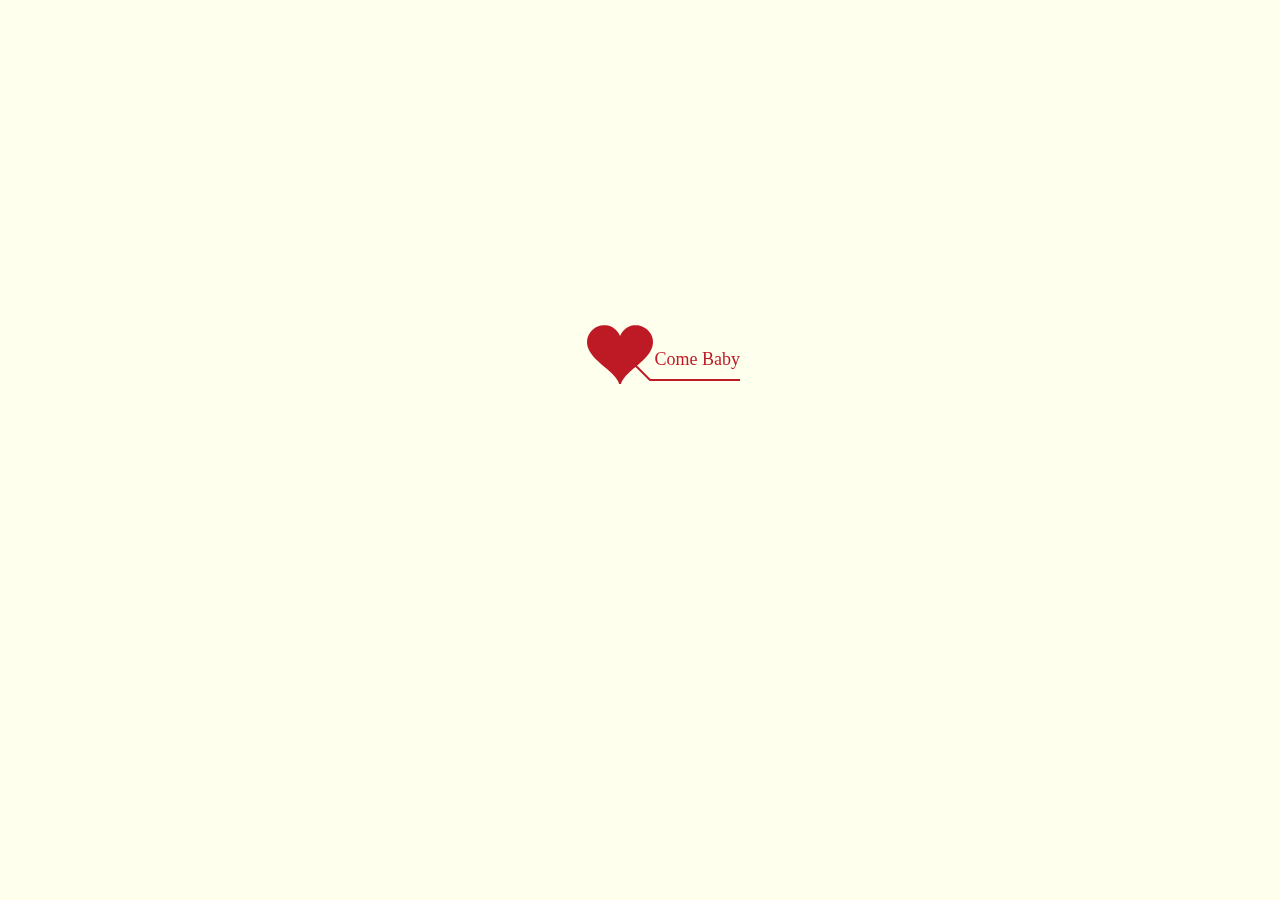
==== index.html @ 3fd3c644 "add timepassby" ====
﻿<!DOCTYPE html PUBLIC "-//W3C//DTD XHTML 1.0 Strict//EN" "http://www.w3.org/TR/xhtml1/DTD/xhtml1-strict.dtd">
<html xml:lang="en" xmlns="http://www.w3.org/1999/xhtml"><head><meta http-equiv="Content-Type" content="text/html; charset=UTF-8">
		<title>给你的一封信</title>	    
        <link type="text/css" rel="stylesheet" href="./file/default.css">
		<script type="text/javascript" src="./file/jquery.min.js"></script>
		<script type="text/javascript" src="./file/jscex.min.js"></script>
		<script type="text/javascript" src="./file/jscex-parser.js"></script>
		<script type="text/javascript" src="./file/jscex-jit.js"></script>
		<script type="text/javascript" src="./file/jscex-builderbase.min.js"></script>
		<script type="text/javascript" src="./file/jscex-async.min.js"></script>
		<script type="text/javascript" src="./file/jscex-async-powerpack.min.js"></script>
		<script type="text/javascript" src="./file/functions.js" charset="utf-8"></script>
		<script type="text/javascript" src="./file/love.js" charset="utf-8"></script>
	    <style type="text/css">
        </style>
</head>
    <body>
        <div id="main">
            <div id="error">本页面采用HTML5编辑，目前您的浏览器无法显示，请换成谷歌(<a href="http://www.google.cn/chrome/intl/zh-CN/landing_chrome.html?hl=zh-CN&brand=CHMI">Chrome</a>)或者火狐(<a href="http://firefox.com.cn/download/">Firefox</a>)浏览器，或者其他游览器的最新版本。</div>
            <audio autoplay="autoplay" height="100" width="100">
                    <source src="renxi.mp3" type="audio/mp3" />
                    <embed height="100" width="100" src="renxi.mp3" />
            </audio>
            <div id="wrap">
                <div id="text">
                    <div id="code"> <font color="#FF0000"> <span class="say">亲爱的宝宝，我爱你</span><br>
                      <span class="say"> 我知道我不会甜言蜜语，</span><br>
                      <span class="say"> 但是我会用行动证明一切</span><br>
                      <span class="say">你说我啰嗦，</span><br>             
                          <span class="say"> 有些东西因为越在乎所以越怕失去</span><br>
                      <span class="say">因为我太爱你了，所以我害怕失去你</span><br>
                      <span class="say">因为我太爱你了，所以我对你总啰嗦</span><br>
                      <span class="say">希望可以执子之手，与子偕老</span><br>
                      <span class="say">如果上天让我许三个愿望，</span><br>
                              <span class="say">第一个是今生今世和你在一起， </span><br>
                           <span class="say"> 第二个是再生再世和你在一起，</span><br>
                           <span class="say">第三个是永生永世和你不分离 </span><br>
                      <span class="say"><span class="space"></span> -- 爱你的老公</span> </font>
                          <br />
                          <br />
                      </p>
                    </div>
                  </div>
                <div id="clock-box">
                    <span class="STYLE1"></span><font color="#33CC00">亲爱的，我喜欢你</font>
<span class="STYLE1">已经是……</span>
                  <div id="clock"></div>
              </div>
                <canvas id="canvas" width="1100" height="680"></canvas>
            </div>
            
        </div>
    
    <script>
    </script>

    <script>
    (function(){
        var canvas = $('#canvas');
		
        if (!canvas[0].getContext) {
            $("#error").show();
            return false;        }

        var width = canvas.width();
        var height = canvas.height();        
        canvas.attr("width", width);
        canvas.attr("height", height);
        var opts = {
            seed: {
                x: width / 2 - 20,
                color: "rgb(190, 26, 37)",
                scale: 2
            },
            branch: [
                [535, 680, 570, 250, 500, 200, 30, 100, [
                    [540, 500, 455, 417, 340, 400, 13, 100, [
                        [450, 435, 434, 430, 394, 395, 2, 40]
                    ]],
                    [550, 445, 600, 356, 680, 345, 12, 100, [
                        [578, 400, 648, 409, 661, 426, 3, 80]
                    ]],
                    [539, 281, 537, 248, 534, 217, 3, 40],
                    [546, 397, 413, 247, 328, 244, 9, 80, [
                        [427, 286, 383, 253, 371, 205, 2, 40],
                        [498, 345, 435, 315, 395, 330, 4, 60]
                    ]],
                    [546, 357, 608, 252, 678, 221, 6, 100, [
                        [590, 293, 646, 277, 648, 271, 2, 80]
                    ]]
                ]] 
            ],
            bloom: {
                num: 700,
                width: 1080,
                height: 650,
            },
            footer: {
                width: 1200,
                height: 5,
                speed: 10,
            }
        }

        var tree = new Tree(canvas[0], width, height, opts);
        var seed = tree.seed;
        var foot = tree.footer;
        var hold = 1;

        canvas.click(function(e) {
            var offset = canvas.offset(), x, y;
            x = e.pageX - offset.left;
            y = e.pageY - offset.top;
            if (seed.hover(x, y)) {
                hold = 0; 
                canvas.unbind("click");
                canvas.unbind("mousemove");
                canvas.removeClass('hand');
            }
        }).mousemove(function(e){
            var offset = canvas.offset(), x, y;
            x = e.pageX - offset.left;
            y = e.pageY - offset.top;
            canvas.toggleClass('hand', seed.hover(x, y));
        });

        var seedAnimate = eval(Jscex.compile("async", function () {
            seed.draw();
            while (hold) {
                $await(Jscex.Async.sleep(10));
            }
            while (seed.canScale()) {
                seed.scale(0.95);
                $await(Jscex.Async.sleep(10));
            }
            while (seed.canMove()) {
                seed.move(0, 2);
                foot.draw();
                $await(Jscex.Async.sleep(10));
            }
        }));

        var growAnimate = eval(Jscex.compile("async", function () {
            do {
    	        tree.grow();
                $await(Jscex.Async.sleep(10));
            } while (tree.canGrow());
        }));

        var flowAnimate = eval(Jscex.compile("async", function () {
            do {
    	        tree.flower(2);
                $await(Jscex.Async.sleep(10));
            } while (tree.canFlower());
        }));

        var moveAnimate = eval(Jscex.compile("async", function () {
            tree.snapshot("p1", 240, 0, 610, 680);
            while (tree.move("p1", 500, 0)) {
                foot.draw();
                $await(Jscex.Async.sleep(10));
            }
            foot.draw();
            tree.snapshot("p2", 500, 0, 610, 680);

            // 会有闪烁不得意这样做, (＞﹏＜)
            canvas.parent().css("background", "url(" + tree.toDataURL('image/png') + ")");
            canvas.css("background", "#ffe");
            $await(Jscex.Async.sleep(300));
            canvas.css("background", "none");
        }));

        var jumpAnimate = eval(Jscex.compile("async", function () {
            var ctx = tree.ctx;
            while (true) {
                tree.ctx.clearRect(0, 0, width, height);
                tree.jump();
                foot.draw();
                $await(Jscex.Async.sleep(25));
            }
        }));

        var textAnimate = eval(Jscex.compile("async", function () {
		    var together = new Date();
		    together.setFullYear(2010,1 , 15); 			//时间年月日
		    together.setHours(16);						//小时	
		    together.setMinutes(53);					//分钟
		    together.setSeconds(0);					//秒前一位
		    together.setMilliseconds(2);				//秒第二位

		    $("#code").show().typewriter();
            $("#clock-box").fadeIn(500);
            while (true) {
                timeElapse(together);
                $await(Jscex.Async.sleep(1000));
            }
        }));

        var runAsync = eval(Jscex.compile("async", function () {
            $await(seedAnimate());
            $await(growAnimate());
            $await(flowAnimate());
            $await(moveAnimate());

            textAnimate().start();

            $await(jumpAnimate());
        }));

        runAsync().start();
    })();
    </script></body></html>
---- file/default.css ----
body{margin:0;padding:0;background:#ffe;font-size:14px;font-family:'微软雅黑','宋体',sans-serif;color:#231F20;overflow:auto}
a {color:#000;font-size:14px;}
#main{width:100%;}
#wrap{position:relative;margin:0 auto;width:1100px;height:680px;margin-top:10px;}
#text{width:272px;
height:560px;
left:188px;
top:80px;position:absolute;
}
#code{display:none;font-size:16px;}
#clock-box {position:absolute;left:60px;top:550px;font-size:28px;display:none;}
#clock-box a {font-size:28px;text-decoration:none;}
#clock{margin-left:48px;}
#clock .digit {font-size:64px;}
#canvas{margin:0 auto;width:1100px;height:680px;}
#error{margin:0 auto;text-align:center;margin-top:60px;display:none;}
.hand{cursor:pointer;}
.say{margin-left:5px;}
.space{margin-right:150px;}
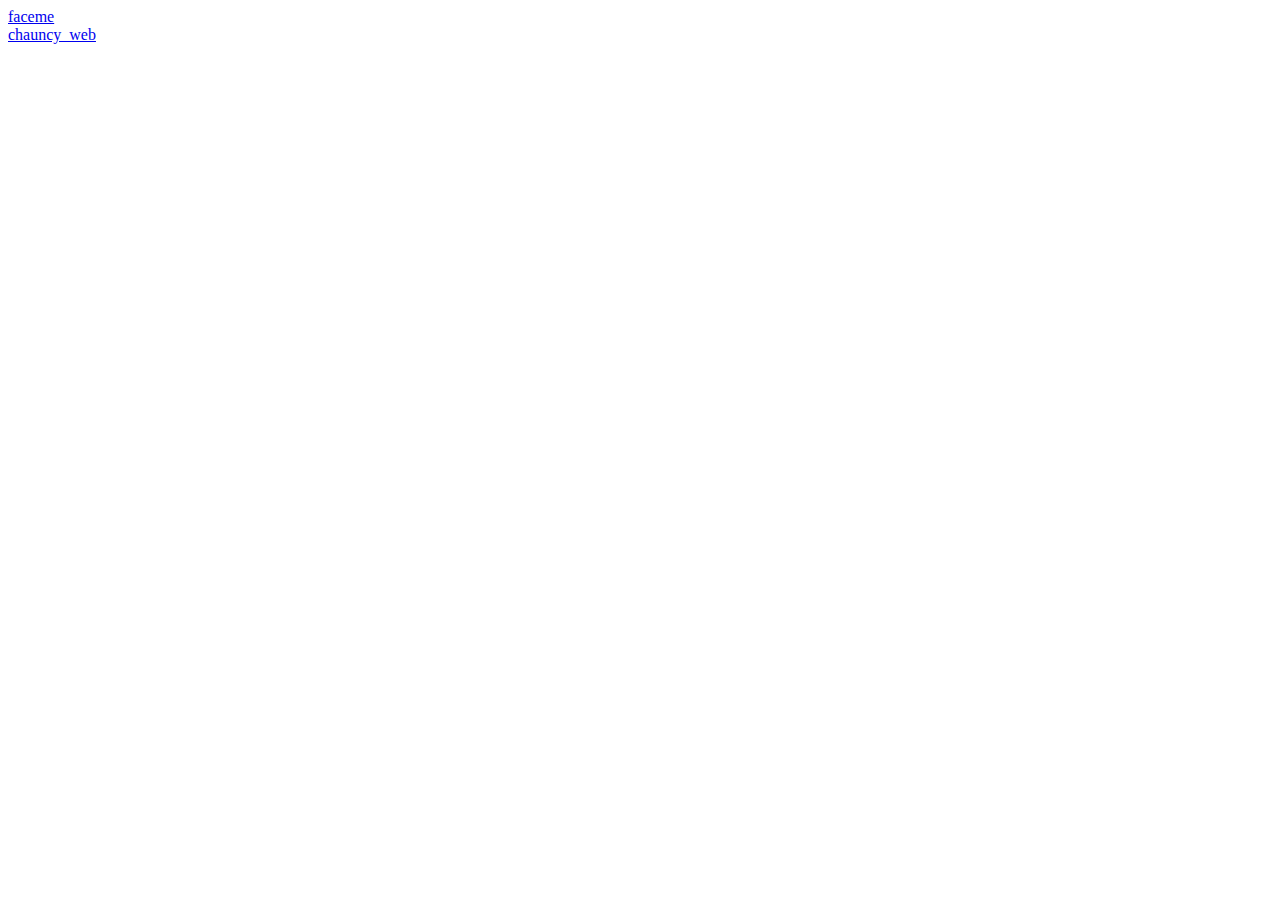
==== commit 88d29283: "Create index.html" ====
--- a/index.html
+++ b/index.html
@@ -1,212 +1,14 @@
-﻿<!DOCTYPE html PUBLIC "-//W3C//DTD XHTML 1.0 Strict//EN" "http://www.w3.org/TR/xhtml1/DTD/xhtml1-strict.dtd">
-<html xml:lang="en" xmlns="http://www.w3.org/1999/xhtml"><head><meta http-equiv="Content-Type" content="text/html; charset=UTF-8">
-		<title>给你的一封信</title>	    
-        <link type="text/css" rel="stylesheet" href="./file/default.css">
-		<script type="text/javascript" src="./file/jquery.min.js"></script>
-		<script type="text/javascript" src="./file/jscex.min.js"></script>
-		<script type="text/javascript" src="./file/jscex-parser.js"></script>
-		<script type="text/javascript" src="./file/jscex-jit.js"></script>
-		<script type="text/javascript" src="./file/jscex-builderbase.min.js"></script>
-		<script type="text/javascript" src="./file/jscex-async.min.js"></script>
-		<script type="text/javascript" src="./file/jscex-async-powerpack.min.js"></script>
-		<script type="text/javascript" src="./file/functions.js" charset="utf-8"></script>
-		<script type="text/javascript" src="./file/love.js" charset="utf-8"></script>
-	    <style type="text/css">
-        </style>
+<!DOCTYPE html>
+<html lang="en">
+<head>
+    <meta charset="UTF-8">
+    <meta http-equiv="X-UA-Compatible" content="IE=edge">
+    <meta name="viewport" content="width=device-width, initial-scale=1.0">
+    <title>Document</title>
 </head>
-    <body>
-        <div id="main">
-            <div id="error">本页面采用HTML5编辑，目前您的浏览器无法显示，请换成谷歌(<a href="http://www.google.cn/chrome/intl/zh-CN/landing_chrome.html?hl=zh-CN&brand=CHMI">Chrome</a>)或者火狐(<a href="http://firefox.com.cn/download/">Firefox</a>)浏览器，或者其他游览器的最新版本。</div>
-            <audio autoplay="autoplay" height="100" width="100">
-                    <source src="renxi.mp3" type="audio/mp3" />
-                    <embed height="100" width="100" src="renxi.mp3" />
-            </audio>
-            <div id="wrap">
-                <div id="text">
-                    <div id="code"> <font color="#FF0000"> <span class="say">亲爱的宝宝，我爱你</span><br>
-                      <span class="say"> 我知道我不会甜言蜜语，</span><br>
-                      <span class="say"> 但是我会用行动证明一切</span><br>
-                      <span class="say">你说我啰嗦，</span><br>             
-                          <span class="say"> 有些东西因为越在乎所以越怕失去</span><br>
-                      <span class="say">因为我太爱你了，所以我害怕失去你</span><br>
-                      <span class="say">因为我太爱你了，所以我对你总啰嗦</span><br>
-                      <span class="say">希望可以执子之手，与子偕老</span><br>
-                      <span class="say">如果上天让我许三个愿望，</span><br>
-                              <span class="say">第一个是今生今世和你在一起， </span><br>
-                           <span class="say"> 第二个是再生再世和你在一起，</span><br>
-                           <span class="say">第三个是永生永世和你不分离 </span><br>
-                      <span class="say"><span class="space"></span> -- 爱你的老公</span> </font>
-                          <br />
-                          <br />
-                      </p>
-                    </div>
-                  </div>
-                <div id="clock-box">
-                    <span class="STYLE1"></span><font color="#33CC00">亲爱的，我喜欢你</font>
-<span class="STYLE1">已经是……</span>
-                  <div id="clock"></div>
-              </div>
-                <canvas id="canvas" width="1100" height="680"></canvas>
-            </div>
-            
-        </div>
-    
-    <script>
-    </script>
-
-    <script>
-    (function(){
-        var canvas = $('#canvas');
-		
-        if (!canvas[0].getContext) {
-            $("#error").show();
-            return false;        }
-
-        var width = canvas.width();
-        var height = canvas.height();        
-        canvas.attr("width", width);
-        canvas.attr("height", height);
-        var opts = {
-            seed: {
-                x: width / 2 - 20,
-                color: "rgb(190, 26, 37)",
-                scale: 2
-            },
-            branch: [
-                [535, 680, 570, 250, 500, 200, 30, 100, [
-                    [540, 500, 455, 417, 340, 400, 13, 100, [
-                        [450, 435, 434, 430, 394, 395, 2, 40]
-                    ]],
-                    [550, 445, 600, 356, 680, 345, 12, 100, [
-                        [578, 400, 648, 409, 661, 426, 3, 80]
-                    ]],
-                    [539, 281, 537, 248, 534, 217, 3, 40],
-                    [546, 397, 413, 247, 328, 244, 9, 80, [
-                        [427, 286, 383, 253, 371, 205, 2, 40],
-                        [498, 345, 435, 315, 395, 330, 4, 60]
-                    ]],
-                    [546, 357, 608, 252, 678, 221, 6, 100, [
-                        [590, 293, 646, 277, 648, 271, 2, 80]
-                    ]]
-                ]] 
-            ],
-            bloom: {
-                num: 700,
-                width: 1080,
-                height: 650,
-            },
-            footer: {
-                width: 1200,
-                height: 5,
-                speed: 10,
-            }
-        }
-
-        var tree = new Tree(canvas[0], width, height, opts);
-        var seed = tree.seed;
-        var foot = tree.footer;
-        var hold = 1;
-
-        canvas.click(function(e) {
-            var offset = canvas.offset(), x, y;
-            x = e.pageX - offset.left;
-            y = e.pageY - offset.top;
-            if (seed.hover(x, y)) {
-                hold = 0; 
-                canvas.unbind("click");
-                canvas.unbind("mousemove");
-                canvas.removeClass('hand');
-            }
-        }).mousemove(function(e){
-            var offset = canvas.offset(), x, y;
-            x = e.pageX - offset.left;
-            y = e.pageY - offset.top;
-            canvas.toggleClass('hand', seed.hover(x, y));
-        });
-
-        var seedAnimate = eval(Jscex.compile("async", function () {
-            seed.draw();
-            while (hold) {
-                $await(Jscex.Async.sleep(10));
-            }
-            while (seed.canScale()) {
-                seed.scale(0.95);
-                $await(Jscex.Async.sleep(10));
-            }
-            while (seed.canMove()) {
-                seed.move(0, 2);
-                foot.draw();
-                $await(Jscex.Async.sleep(10));
-            }
-        }));
-
-        var growAnimate = eval(Jscex.compile("async", function () {
-            do {
-    	        tree.grow();
-                $await(Jscex.Async.sleep(10));
-            } while (tree.canGrow());
-        }));
-
-        var flowAnimate = eval(Jscex.compile("async", function () {
-            do {
-    	        tree.flower(2);
-                $await(Jscex.Async.sleep(10));
-            } while (tree.canFlower());
-        }));
-
-        var moveAnimate = eval(Jscex.compile("async", function () {
-            tree.snapshot("p1", 240, 0, 610, 680);
-            while (tree.move("p1", 500, 0)) {
-                foot.draw();
-                $await(Jscex.Async.sleep(10));
-            }
-            foot.draw();
-            tree.snapshot("p2", 500, 0, 610, 680);
-
-            // 会有闪烁不得意这样做, (＞﹏＜)
-            canvas.parent().css("background", "url(" + tree.toDataURL('image/png') + ")");
-            canvas.css("background", "#ffe");
-            $await(Jscex.Async.sleep(300));
-            canvas.css("background", "none");
-        }));
-
-        var jumpAnimate = eval(Jscex.compile("async", function () {
-            var ctx = tree.ctx;
-            while (true) {
-                tree.ctx.clearRect(0, 0, width, height);
-                tree.jump();
-                foot.draw();
-                $await(Jscex.Async.sleep(25));
-            }
-        }));
-
-        var textAnimate = eval(Jscex.compile("async", function () {
-		    var together = new Date();
-		    together.setFullYear(2010,1 , 15); 			//时间年月日
-		    together.setHours(16);						//小时	
-		    together.setMinutes(53);					//分钟
-		    together.setSeconds(0);					//秒前一位
-		    together.setMilliseconds(2);				//秒第二位
-
-		    $("#code").show().typewriter();
-            $("#clock-box").fadeIn(500);
-            while (true) {
-                timeElapse(together);
-                $await(Jscex.Async.sleep(1000));
-            }
-        }));
-
-        var runAsync = eval(Jscex.compile("async", function () {
-            $await(seedAnimate());
-            $await(growAnimate());
-            $await(flowAnimate());
-            $await(moveAnimate());
-
-            textAnimate().start();
-
-            $await(jumpAnimate());
-        }));
-
-        runAsync().start();
-    })();
-    </script></body></html>
+<body>
+    <a href="./timepassby/time.html">faceme</a>
+    <br>
+    <a href="./chauncy_web/test.html">chauncy_web</a>
+</body>
+</html>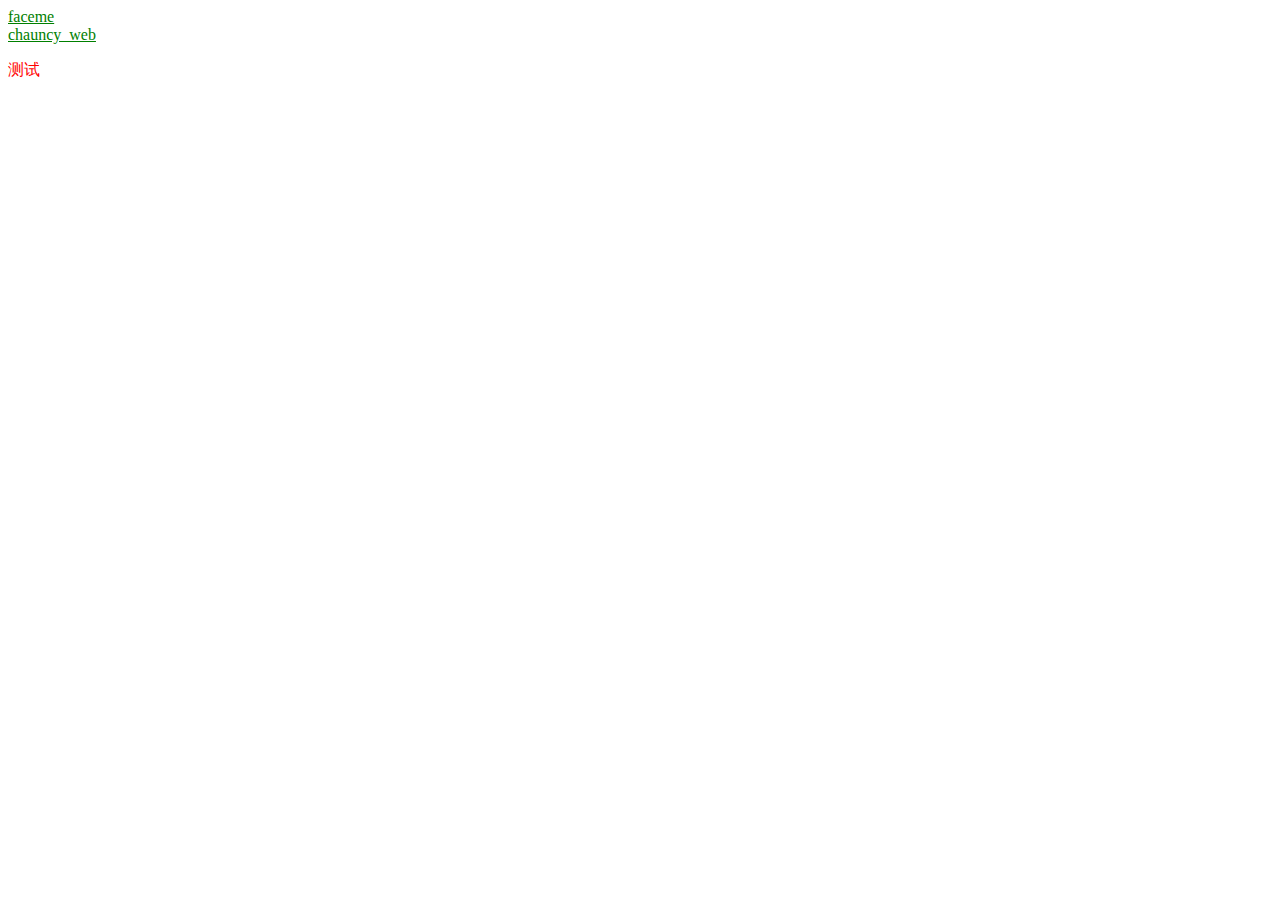
==== commit 1cb1fbb3: "a" ====
--- a/index.html
+++ b/index.html
@@ -5,10 +5,12 @@
     <meta http-equiv="X-UA-Compatible" content="IE=edge">
     <meta name="viewport" content="width=device-width, initial-scale=1.0">
     <title>Document</title>
+    <link rel="stylesheet" href="./css/style.css">
 </head>
 <body>
-    <a href="./timepassby/time.html">faceme</a>
+    <a href="./timepassby/time.html" target="_blank">faceme</a>
     <br>
-    <a href="./chauncy_web/test.html">chauncy_web</a>
+    <a href="./chauncy_web/test.html" target="_blank">chauncy_web</a>
+    <p>测试</p>
 </body>
 </html>--- a/css/style.css
+++ b/css/style.css
@@ -0,0 +1,7 @@
+p{
+    color: red;
+
+}
+a{
+    color: green;
+}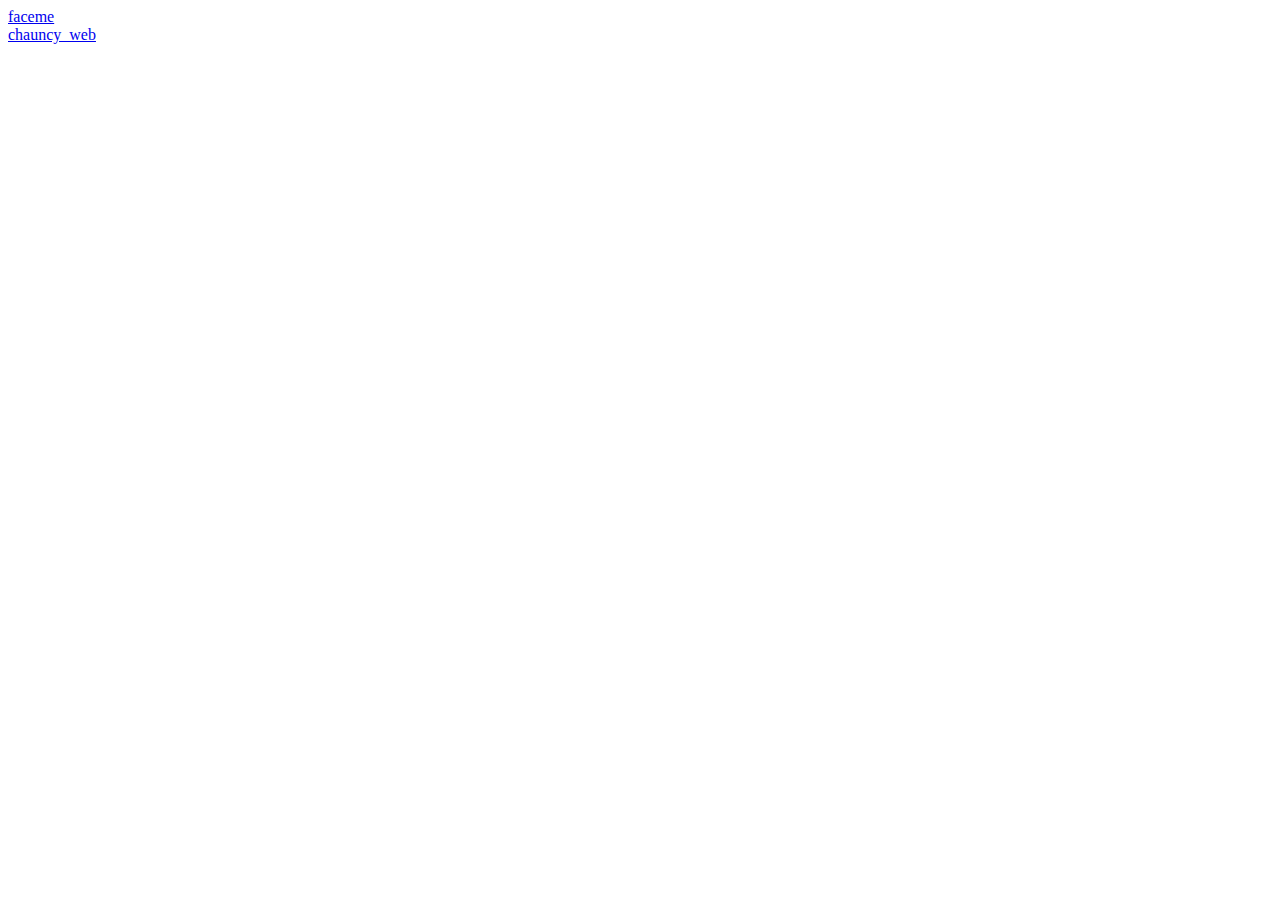
==== commit 5ee0edc4: "init" ====
--- a/index.html
+++ b/index.html
@@ -4,13 +4,11 @@
     <meta charset="UTF-8">
     <meta http-equiv="X-UA-Compatible" content="IE=edge">
     <meta name="viewport" content="width=device-width, initial-scale=1.0">
-    <title>Document</title>
-    <link rel="stylesheet" href="./css/style.css">
+    <title>Where amazing happens</title>
 </head>
 <body>
     <a href="./timepassby/time.html" target="_blank">faceme</a>
     <br>
     <a href="./chauncy_web/test.html" target="_blank">chauncy_web</a>
-    <p>测试</p>
 </body>
 </html>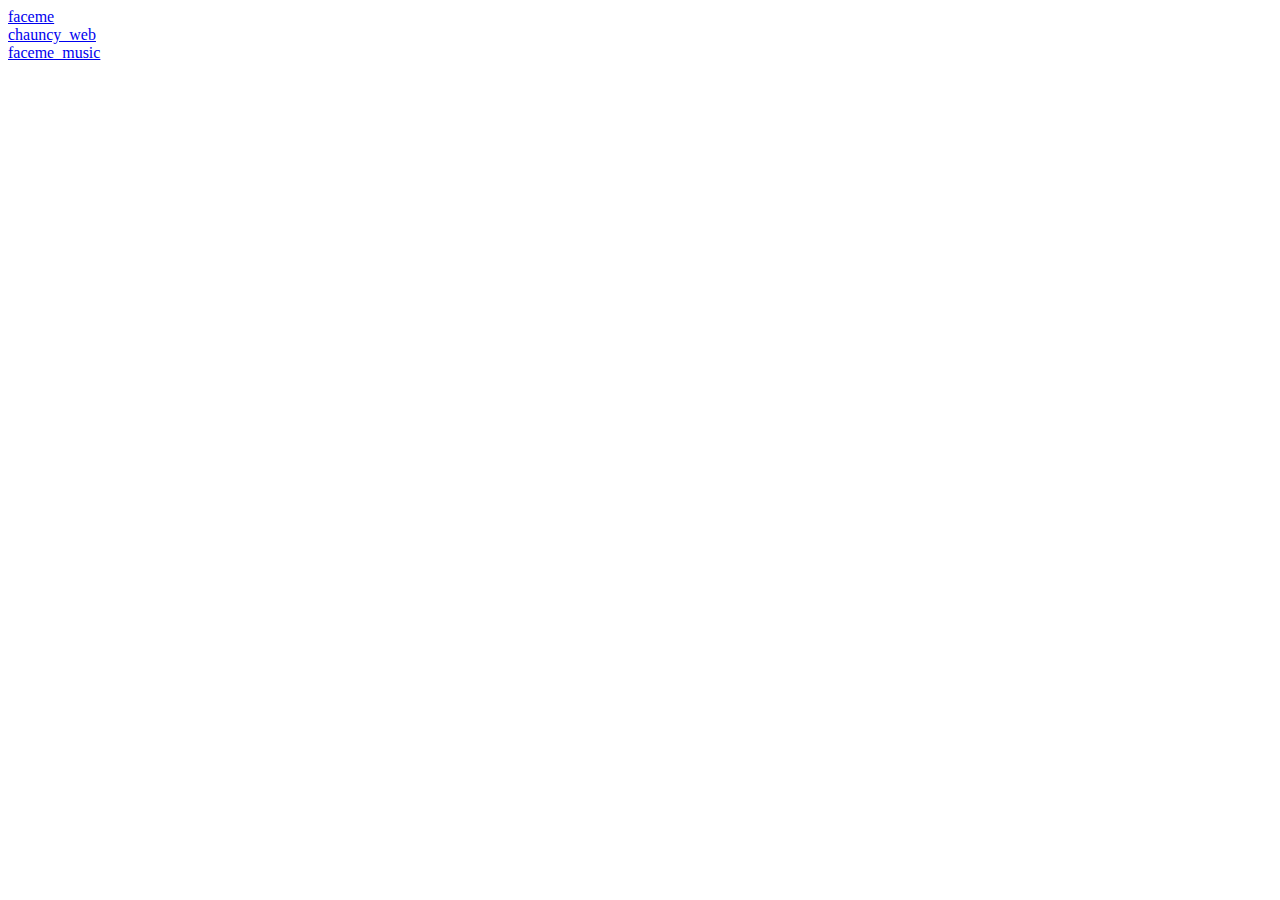
==== commit af288aee: "init" ====
--- a/index.html
+++ b/index.html
@@ -9,6 +9,8 @@
 <body>
     <a href="./timepassby/time.html" target="_blank">faceme</a>
     <br>
-    <a href="./chauncy_web/test.html" target="_blank">chauncy_web</a>
+    <a href="./chauncy_web/index.html" target="_blank">chauncy_web</a>
+    <br>
+    <a href="./faceme_music/music.html" target="_blank">faceme_music</a>
 </body>
 </html>